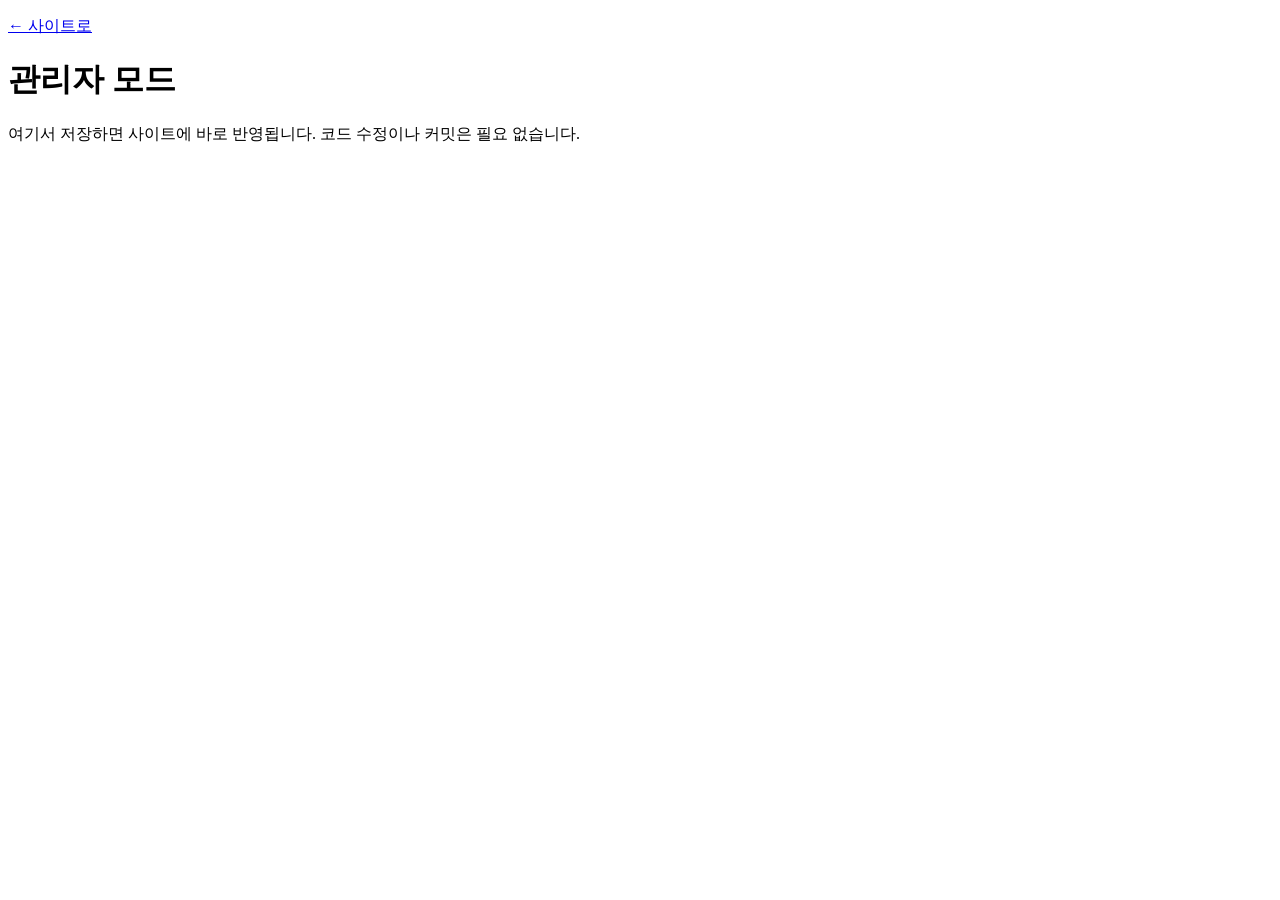
==== public/admin.html @ e18d8680 "프롬프트 학교 사이트 첫 버전: 사이트·관리자 모드·D1 API - public/index.html: 탭·검색·복사, 구조 태그 색 표시 - public/admin.html: 비밀" ====
<!doctype html>
<html lang="ko">
<head>
<meta charset="utf-8">
<meta name="viewport" content="width=device-width, initial-scale=1">
<meta name="robots" content="noindex">
<title>프롬프트 학교 관리자</title>
<link rel="preconnect" href="https://fonts.googleapis.com">
<link rel="preconnect" href="https://fonts.gstatic.com" crossorigin>
<link href="https://fonts.googleapis.com/css2?family=Do+Hyeon&family=IBM+Plex+Sans+KR:wght@400;600;700&display=swap" rel="stylesheet">
<link rel="stylesheet" href="/assets/style.css">
</head>
<body>
<div class="wrap">
  <header class="top">
    <p class="eyebrow"><a href="/">← 사이트로</a></p>
    <h1 class="title">관리자 <span class="hl">모드</span></h1>
    <p class="lead">여기서 저장하면 사이트에 바로 반영됩니다. 코드 수정이나 커밋은 필요 없습니다.</p>
  </header>

  <section id="login" class="panel login" hidden>
    <h3>비밀번호</h3>
    <form id="loginForm" class="row">
      <input id="pw" type="password" class="search" autocomplete="current-password" placeholder="관리자 비밀번호" aria-label="관리자 비밀번호" style="border-radius:10px">
      <button class="btn primary" type="submit">들어가기</button>
    </form>
    <p class="muted" id="loginMsg"></p>
  </section>

  <section id="app" hidden>
    <div class="row" style="margin-bottom:14px">
      <button class="btn" id="newCat">+ 새 탭</button>
      <button class="btn" id="seedMerge" title="저장소의 data/seed.json에 새로 추가된 항목만 가져옵니다">seed.json 새 항목 가져오기</button>
      <button class="btn" id="exportBtn">백업 내려받기(JSON)</button>
      <label class="btn" for="importFile" style="display:inline-block">백업으로 전체 복원</label>
      <input type="file" id="importFile" accept="application/json" hidden>
      <span style="flex:1"></span>
      <button class="btn" id="logout">나가기</button>
    </div>
    <div class="admin-grid">
      <aside class="panel">
        <h3>탭(분류)</h3>
        <ul class="list" id="catList"></ul>
      </aside>
      <div style="display:grid;gap:16px">
        <section class="panel" id="catEditor"></section>
        <section class="panel" id="itemArea"></section>
      </div>
    </div>
  </section>
</div>

<script type="module">
import { esc, highlight, toast, GROUPS } from '/assets/common.js';

const $ = (s) => document.querySelector(s);
let KEY = '';
try { KEY = sessionStorage.getItem('ps.key') || ''; } catch (e) {}
const st = { data: null, cat: '', item: '', dirty: false };

async function api(path, method = 'GET', body) {
  const r = await fetch(path, {
    method,
    headers: { 'content-type': 'application/json', 'x-admin-key': KEY },
    body: body ? JSON.stringify(body) : undefined,
  });
  const j = await r.json().catch(() => ({}));
  if (!r.ok) throw new Error(j.error || `오류 ${r.status}`);
  return j;
}

async function reload(keep = true) {
  st.data = await api('/api/data');
  if (!keep || !st.data.categories.find((c) => c.id === st.cat)) st.cat = st.data.categories[0]?.id || '';
  const c = curCat();
  if (!c || !c.items.find((i) => i.id === st.item)) st.item = '';
  render();
}
const curCat = () => st.data.categories.find((c) => c.id === st.cat);
const curItem = () => curCat()?.items.find((i) => i.id === st.item);

function render() {
  $('#catList').innerHTML = st.data.categories.map((c, i) => `
    <li class="item-li">
      <button class="sel" data-cat="${esc(c.id)}" aria-current="${c.id === st.cat}">${esc(c.label)} <span class="muted">${esc(GROUPS[c.grp] || c.grp)} · ${c.items.length}</span></button>
      <button class="btn mini" data-catmove="${i}:-1" aria-label="위로" ${i === 0 ? 'disabled' : ''}>↑</button>
      <button class="btn mini" data-catmove="${i}:1" aria-label="아래로" ${i === st.data.categories.length - 1 ? 'disabled' : ''}>↓</button>
    </li>`).join('');
  renderCat();
  renderItems();
}

function renderCat() {
  const c = curCat();
  if (!c) { $('#catEditor').innerHTML = '<p class="muted">왼쪽에서 탭을 고르거나 새 탭을 만드세요.</p>'; return; }
  $('#catEditor').innerHTML = `
    <h3>탭 정보</h3>
    <div class="field"><label for="cLabel">탭 이름</label><input id="cLabel" value="${esc(c.label)}"></div>
    <div class="field"><label for="cGrp">도구</label>
      <select id="cGrp">${Object.entries(GROUPS).map(([k, v]) => `<option value="${k}" ${k === c.grp ? 'selected' : ''}>${v}</option>`).join('')}</select></div>
    <div class="field"><label for="cIntro">소개 문장</label><input id="cIntro" value="${esc(c.intro)}"></div>
    <div class="row"><button class="btn primary" id="saveCat">탭 저장</button><button class="btn danger" id="delCat">탭 삭제</button></div>`;
}

function renderItems() {
  const c = curCat();
  if (!c) { $('#itemArea').innerHTML = ''; return; }
  const it = curItem();
  $('#itemArea').innerHTML = `
    <div class="row" style="justify-content:space-between"><h3 style="margin:0">프롬프트 (${c.items.length})</h3><button class="btn" id="newItem">+ 새 프롬프트</button></div>
    <ul class="list" style="margin:10px 0 16px">${c.items.map((x, i) => `
      <li class="item-li">
        <button class="sel" data-item="${esc(x.id)}" aria-current="${x.id === st.item}">${esc(x.title)}</button>
        <button class="btn mini" data-move="${i}:-1" aria-label="위로" ${i === 0 ? 'disabled' : ''}>↑</button>
        <button class="btn mini" data-move="${i}:1" aria-label="아래로" ${i === c.items.length - 1 ? 'disabled' : ''}>↓</button>
      </li>`).join('') || '<li class="muted">아직 없습니다.</li>'}</ul>
    ${it || st.item === '__new' ? editor(it || { title: '', meta: '', text: '', check: '' }) : '<p class="muted">목록에서 프롬프트를 고르면 여기서 고칠 수 있습니다.</p>'}`;
  if (it || st.item === '__new') updatePreview();
}

function editor(it) {
  return `
    <div class="field"><label for="iTitle">제목</label><input id="iTitle" value="${esc(it.title)}"></div>
    <div class="field"><label for="iMeta">설명(어디에, 언제 쓰는지)</label><input id="iMeta" value="${esc(it.meta)}"></div>
    <div class="field"><label for="iText">프롬프트 본문 <span class="muted">— #역할/#명령/#맥락/#형식, ##소제목, [자리표시]는 자동으로 색이 입혀집니다</span></label><textarea id="iText">${esc(it.text)}</textarea></div>
    <div class="field"><label for="iCheck">확인할 것</label><input id="iCheck" value="${esc(it.check)}"></div>
    <div class="field"><label for="iCat">탭 옮기기</label>
      <select id="iCat">${st.data.categories.map((c) => `<option value="${esc(c.id)}" ${c.id === st.cat ? 'selected' : ''}>${esc(c.label)}</option>`).join('')}</select></div>
    <div class="row" style="margin-bottom:12px">
      <button class="btn primary" id="saveItem">${st.item === '__new' ? '추가하기' : '저장 (Ctrl+S)'}</button>
      ${st.item === '__new' ? '' : '<button class="btn danger" id="delItem">삭제</button>'}
      <span class="muted" id="dirtyMsg"></span>
    </div>
    <p class="preview-label">미리보기</p>
    <pre class="prompt" id="preview" style="margin:0"></pre>`;
}

function updatePreview() {
  const p = $('#preview');
  if (p) p.innerHTML = highlight($('#iText').value);
}

async function saveItem() {
  const body = { title: $('#iTitle').value.trim(), meta: $('#iMeta').value.trim(), text: $('#iText').value, check: $('#iCheck').value.trim(), cat_id: $('#iCat').value };
  if (!body.title) { toast('제목을 입력하세요'); return; }
  try {
    if (st.item === '__new') {
      const r = await api('/api/items', 'POST', body);
      st.item = r.id;
    } else {
      await api('/api/items/' + encodeURIComponent(st.item), 'PUT', body);
    }
    st.cat = body.cat_id;
    st.dirty = false;
    toast('저장했습니다. 사이트에 바로 반영됩니다.');
    await reload();
  } catch (e) { toast(e.message); }
}

async function swap(list, i, d, path) {
  const a = list[i], b = list[i + d];
  if (!a || !b) return;
  let sa = a.sort ?? i * 10, sb = b.sort ?? (i + d) * 10;
  if (sa === sb) { sa = (i + d) * 10; sb = i * 10; }
  await api(path + encodeURIComponent(a.id), 'PUT', { sort: sb });
  await api(path + encodeURIComponent(b.id), 'PUT', { sort: sa });
  await reload();
}

function guard() {
  return !st.dirty || confirmLeave();
}
function confirmLeave() {
  // 브라우저 confirm 대화상자 대신 두 번 누르기 방식
  if (st._warned) { st._warned = false; return true; }
  st._warned = true;
  toast('저장하지 않은 내용이 있습니다. 한 번 더 누르면 버리고 이동합니다.');
  setTimeout(() => (st._warned = false), 3000);
  return false;
}

document.addEventListener('click', async (e) => {
  const t = e.target.closest('button, [data-cat], [data-item]');
  if (!t) return;
  try {
    if (t.dataset.cat) { if (!guard()) return; st.cat = t.dataset.cat; st.item = ''; st.dirty = false; render(); }
    else if (t.dataset.item) { if (!guard()) return; st.item = t.dataset.item; st.dirty = false; renderItems(); }
    else if (t.dataset.catmove) { const [i, d] = t.dataset.catmove.split(':').map(Number); await swap(st.data.categories, i, d, '/api/categories/'); }
    else if (t.dataset.move) { const [i, d] = t.dataset.move.split(':').map(Number); await swap(curCat().items, i, d, '/api/items/'); }
    else if (t.id === 'newItem') { if (!guard()) return; st.item = '__new'; st.dirty = false; renderItems(); $('#iTitle').focus(); }
    else if (t.id === 'saveItem') { await saveItem(); }
    else if (t.id === 'delItem') {
      if (t.dataset.sure !== '1') { t.dataset.sure = '1'; t.textContent = '정말 삭제? 한 번 더'; setTimeout(() => { t.dataset.sure = ''; t.textContent = '삭제'; }, 3000); return; }
      await api('/api/items/' + encodeURIComponent(st.item), 'DELETE'); st.item = ''; st.dirty = false; toast('삭제했습니다'); await reload();
    }
    else if (t.id === 'saveCat') {
      await api('/api/categories/' + encodeURIComponent(st.cat), 'PUT', { label: $('#cLabel').value.trim(), grp: $('#cGrp').value, intro: $('#cIntro').value.trim() });
      toast('탭을 저장했습니다'); await reload();
    }
    else if (t.id === 'delCat') {
      if (t.dataset.sure !== '1') { t.dataset.sure = '1'; t.textContent = '안의 프롬프트까지 모두 삭제? 한 번 더'; setTimeout(() => { t.dataset.sure = ''; t.textContent = '탭 삭제'; }, 3000); return; }
      await api('/api/categories/' + encodeURIComponent(st.cat), 'DELETE'); toast('탭을 삭제했습니다'); await reload(false);
    }
    else if (t.id === 'newCat') {
      const r = await api('/api/categories', 'POST', { label: '새 탭', grp: 'notebook', intro: '' });
      st.cat = r.id; st.item = ''; await reload(); $('#cLabel').select();
    }
    else if (t.id === 'seedMerge') { await api('/api/import', 'POST', { source: 'seed', mode: 'merge' }); toast('seed.json의 새 항목을 가져왔습니다'); await reload(); }
    else if (t.id === 'exportBtn') {
      const blob = new Blob([JSON.stringify(st.data, null, 2)], { type: 'application/json' });
      const a = document.createElement('a');
      a.href = URL.createObjectURL(blob);
      a.download = `prompt-school-backup-${new Date().toISOString().slice(0, 10)}.json`;
      a.click(); setTimeout(() => URL.revokeObjectURL(a.href), 1000);
    }
    else if (t.id === 'logout') { try { sessionStorage.removeItem('ps.key'); } catch (_) {} location.reload(); }
  } catch (err) { toast(err.message); }
});

document.addEventListener('input', (e) => {
  if (e.target.id === 'iText') updatePreview();
  if (['iTitle', 'iMeta', 'iText', 'iCheck'].includes(e.target.id)) { st.dirty = true; const m = $('#dirtyMsg'); if (m) m.textContent = '저장 안 됨'; }
});

document.addEventListener('keydown', (e) => {
  if ((e.ctrlKey || e.metaKey) && e.key.toLowerCase() === 's' && $('#saveItem')) { e.preventDefault(); saveItem(); }
});

$('#importFile').addEventListener('change', async (e) => {
  const f = e.target.files[0];
  if (!f) return;
  try {
    const data = JSON.parse(await f.text());
    await api('/api/import', 'POST', { data, mode: 'replace' });
    toast('백업으로 복원했습니다'); await reload(false);
  } catch (err) { toast('복원 실패: ' + err.message); }
  e.target.value = '';
});

window.addEventListener('beforeunload', (e) => { if (st.dirty) { e.preventDefault(); e.returnValue = ''; } });

async function enter() {
  try {
    const r = await api('/api/login', 'POST');
    try { sessionStorage.setItem('ps.key', KEY); } catch (_) {}
    $('#login').hidden = true; $('#app').hidden = false;
    if (!r.db) { $('#app').insertAdjacentHTML('afterbegin', '<p class="notice">D1 데이터베이스가 아직 연결되지 않았습니다. 연결해야 저장할 수 있습니다.</p>'); return; }
    await reload(false);
  } catch (e) {
    $('#login').hidden = false; $('#app').hidden = true;
    $('#loginMsg').textContent = KEY ? e.message : '';
  }
}

$('#loginForm').addEventListener('submit', (e) => { e.preventDefault(); KEY = $('#pw').value; enter(); });
enter();
</script>
</body>
</html>
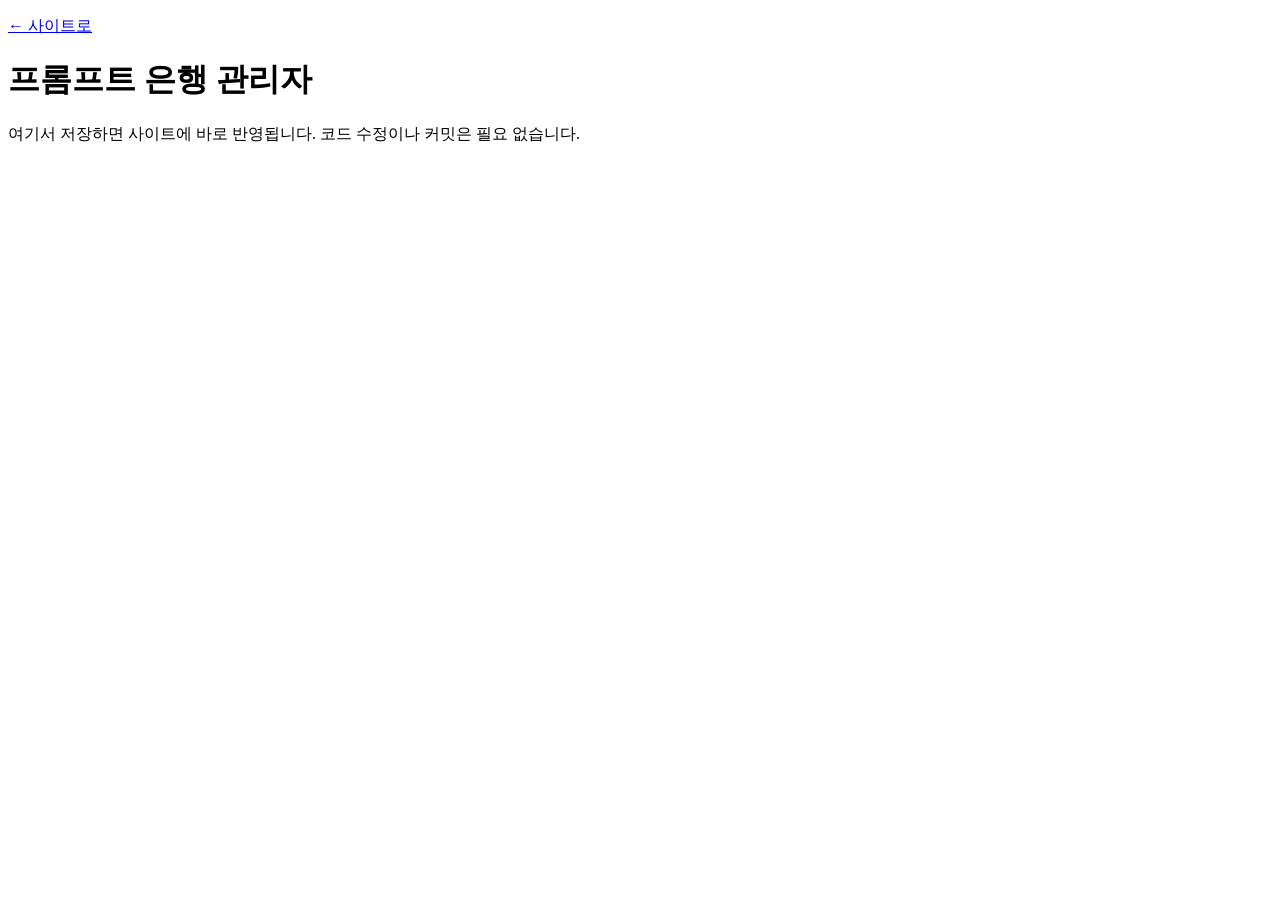
==== commit a5442223: "프롬프트 은행으로 이름 변경, 기본과정·심화과정 차시별 탭 추가, 모두의 배움터 디자인 적용 (seed v12) - 프롬프트마다 연수 과정·차시(course) 칸 추가: promp" ====
--- a/public/admin.html
+++ b/public/admin.html
@@ -4,17 +4,16 @@
 <meta charset="utf-8">
 <meta name="viewport" content="width=device-width, initial-scale=1">
 <meta name="robots" content="noindex">
-<title>프롬프트 학교 관리자</title>
-<link rel="preconnect" href="https://fonts.googleapis.com">
-<link rel="preconnect" href="https://fonts.gstatic.com" crossorigin>
-<link href="https://fonts.googleapis.com/css2?family=Do+Hyeon&family=IBM+Plex+Sans+KR:wght@400;600;700&display=swap" rel="stylesheet">
+<title>프롬프트 은행 관리자</title>
+<link rel="icon" href="/assets/3d/bank.webp">
+<script>try { document.documentElement.dataset.theme = localStorage.getItem('ps.theme') || (matchMedia('(prefers-color-scheme: dark)').matches ? 'dark' : 'light'); } catch (e) {}</script>
 <link rel="stylesheet" href="/assets/style.css">
 </head>
 <body>
 <div class="wrap">
   <header class="top">
     <p class="eyebrow"><a href="/">← 사이트로</a></p>
-    <h1 class="title">관리자 <span class="hl">모드</span></h1>
+    <h1 class="title">프롬프트 은행 <span class="hl">관리자</span></h1>
     <p class="lead">여기서 저장하면 사이트에 바로 반영됩니다. 코드 수정이나 커밋은 필요 없습니다.</p>
   </header>
 
@@ -51,7 +50,7 @@
 </div>
 
 <script type="module">
-import { esc, highlight, toast, GROUPS } from '/assets/common.js';
+import { esc, highlight, toast, GROUPS, COURSES } from '/assets/common.js';
 
 const $ = (s) => document.querySelector(s);
 let KEY = '';
@@ -110,20 +109,26 @@
     <div class="row" style="justify-content:space-between"><h3 style="margin:0">프롬프트 (${c.items.length})</h3><button class="btn" id="newItem">+ 새 프롬프트</button></div>
     <ul class="list" style="margin:10px 0 16px">${c.items.map((x, i) => `
       <li class="item-li">
-        <button class="sel" data-item="${esc(x.id)}" aria-current="${x.id === st.item}">${esc(x.title)}</button>
+        <button class="sel" data-item="${esc(x.id)}" aria-current="${x.id === st.item}"><span class="kind-badge ${x.kind === 'example' ? 'k-ex' : 'k-tp'}">${x.kind === 'example' ? '사례' : '템플릿'}</span> ${esc(x.title)}</button>
         <button class="btn mini" data-move="${i}:-1" aria-label="위로" ${i === 0 ? 'disabled' : ''}>↑</button>
         <button class="btn mini" data-move="${i}:1" aria-label="아래로" ${i === c.items.length - 1 ? 'disabled' : ''}>↓</button>
       </li>`).join('') || '<li class="muted">아직 없습니다.</li>'}</ul>
-    ${it || st.item === '__new' ? editor(it || { title: '', meta: '', text: '', check: '' }) : '<p class="muted">목록에서 프롬프트를 고르면 여기서 고칠 수 있습니다.</p>'}`;
+    ${it || st.item === '__new' ? editor(it || { title: '', meta: '', text: '', check: '', kind: 'example', result: '' }) : '<p class="muted">목록에서 프롬프트를 고르면 여기서 고칠 수 있습니다.</p>'}`;
   if (it || st.item === '__new') updatePreview();
 }
 
 function editor(it) {
   return `
+    <div class="field"><label for="iKind">종류</label>
+      <select id="iKind"><option value="example" ${it.kind === 'example' ? 'selected' : ''}>실제 적용 프롬프트 (실제로 넣은 문장 그대로)</option><option value="template" ${it.kind !== 'example' ? 'selected' : ''}>프롬프트 템플릿 ([대괄호]로 바꿔 쓰는 틀)</option></select></div>
     <div class="field"><label for="iTitle">제목</label><input id="iTitle" value="${esc(it.title)}"></div>
-    <div class="field"><label for="iMeta">설명(어디에, 언제 쓰는지)</label><input id="iMeta" value="${esc(it.meta)}"></div>
+    <div class="field"><label for="iMeta">설명(어디에, 언제 썼는지)</label><input id="iMeta" value="${esc(it.meta)}"></div>
     <div class="field"><label for="iText">프롬프트 본문 <span class="muted">— #역할/#명령/#맥락/#형식, ##소제목, [자리표시]는 자동으로 색이 입혀집니다</span></label><textarea id="iText">${esc(it.text)}</textarea></div>
+    <div class="field"><label for="iResult">결과 <span class="muted">— 실제로 어떤 답이 나왔는지(실제 사례에 씁니다)</span></label><textarea id="iResult" style="min-height:80px">${esc(it.result || '')}</textarea></div>
     <div class="field"><label for="iCheck">확인할 것</label><input id="iCheck" value="${esc(it.check)}"></div>
+    <div class="field"><label for="iCourse">연수 과정·차시 <span class="muted">— 기본과정·심화과정 탭에서 이 차시 아래에 보입니다. 순번이 작을수록 위</span></label>
+      <div class="row"><select id="iCourse" style="flex:1"><option value="">(연수 배치 없음 — 전체 탭에만)</option>${Object.values(COURSES).map((c) => `<optgroup label="${c.label}">${c.modules.map((m) => `<option value="${m.key}" ${String(it.course || '').split(':')[0] === m.key ? 'selected' : ''}>${c.label} ${m.num === '+' ? '' : m.num} ${esc(m.label)}</option>`).join('')}</optgroup>`).join('')}</select>
+      <input id="iCourseN" type="number" min="1" max="99" style="width:90px" value="${Number(String(it.course || '').split(':')[1]) || 50}" aria-label="차시 안 순번"></div></div>
     <div class="field"><label for="iCat">탭 옮기기</label>
       <select id="iCat">${st.data.categories.map((c) => `<option value="${esc(c.id)}" ${c.id === st.cat ? 'selected' : ''}>${esc(c.label)}</option>`).join('')}</select></div>
     <div class="row" style="margin-bottom:12px">
@@ -141,7 +146,8 @@
 }
 
 async function saveItem() {
-  const body = { title: $('#iTitle').value.trim(), meta: $('#iMeta').value.trim(), text: $('#iText').value, check: $('#iCheck').value.trim(), cat_id: $('#iCat').value };
+  const ck = $('#iCourse').value;
+  const body = { title: $('#iTitle').value.trim(), meta: $('#iMeta').value.trim(), text: $('#iText').value, check: $('#iCheck').value.trim(), cat_id: $('#iCat').value, kind: $('#iKind').value, result: $('#iResult').value.trim(), course: ck ? `${ck}:${String(Math.max(1, Math.min(99, Number($('#iCourseN').value) || 50))).padStart(2, '0')}` : '' };
   if (!body.title) { toast('제목을 입력하세요'); return; }
   try {
     if (st.item === '__new') {
@@ -219,7 +225,7 @@
 
 document.addEventListener('input', (e) => {
   if (e.target.id === 'iText') updatePreview();
-  if (['iTitle', 'iMeta', 'iText', 'iCheck'].includes(e.target.id)) { st.dirty = true; const m = $('#dirtyMsg'); if (m) m.textContent = '저장 안 됨'; }
+  if (['iTitle', 'iMeta', 'iText', 'iCheck', 'iResult', 'iKind', 'iCourse', 'iCourseN'].includes(e.target.id)) { st.dirty = true; const m = $('#dirtyMsg'); if (m) m.textContent = '저장 안 됨'; }
 });
 
 document.addEventListener('keydown', (e) => {
